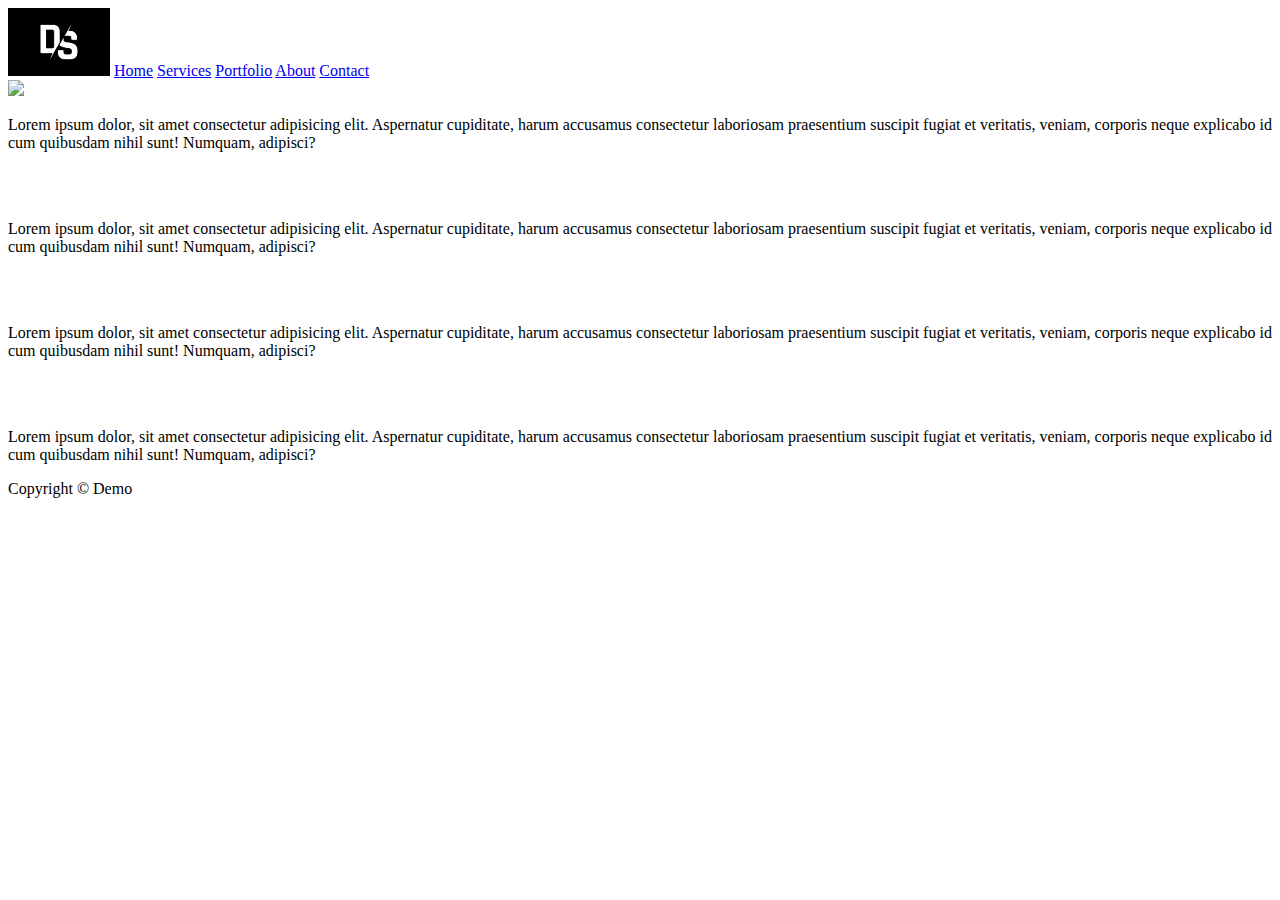
==== index.html @ 758e8490 "Home page build up" ====
<!DOCTYPE html>
<html lang="en">
<link>
    <meta charset="UTF-8">
    <meta name="viewport" content="width= , initial-scale=1.0">
    <meta http-equiv="X-UA-Compatible" content="ie=edge">
    <!--this title-->
    <title>Demo | Home</title>
    	<!--main CSS-->
	<link rel="stylesheet" type="text/css" href="css/main.css">

	<!--Normalise CSS-->
	<link rel="stylesheet" type="text/css" href="https://cdnjs.cloudflare.com/ajax/libs/normalize/8.0.1/normalize.css">

</head>
<body>
    
    	<!-- Navigation -->
	<nav>

		<img id="logo" src="img/logo.png" alt="logo">

		<a class="active" href="index.html">Home</a>

		<a href="services.html">Services</a>

		<a href="portfolio.html">Portfolio</a>

		<a href="about.html">About</a>

		<a href="contact.html">Contact</a>

	</nav>

	<section>
		<img id="slideshow" src="http://via.placeholder.com/1500x400">
    </section>
    <section id="paragraph">

        <p>Lorem ipsum dolor, sit amet consectetur adipisicing elit. Aspernatur cupiditate, harum accusamus consectetur laboriosam praesentium suscipit fugiat et veritatis, veniam, corporis neque explicabo id cum quibusdam nihil sunt! Numquam, adipisci?</p>

        <br>
        <br>

        <p>Lorem ipsum dolor, sit amet consectetur adipisicing elit. Aspernatur cupiditate, harum accusamus consectetur laboriosam praesentium suscipit fugiat et veritatis, veniam, corporis neque explicabo id cum quibusdam nihil sunt! Numquam, adipisci?</p>

        <br>
        <br>

        <p>Lorem ipsum dolor, sit amet consectetur adipisicing elit. Aspernatur cupiditate, harum accusamus consectetur laboriosam praesentium suscipit fugiat et veritatis, veniam, corporis neque explicabo id cum quibusdam nihil sunt! Numquam, adipisci?</p>

        <br>
        <br>

        <p>Lorem ipsum dolor, sit amet consectetur adipisicing elit. Aspernatur cupiditate, harum accusamus consectetur laboriosam praesentium suscipit fugiat et veritatis, veniam, corporis neque explicabo id cum quibusdam nihil sunt! Numquam, adipisci?</p>

    </section>

    <footer>
        <p id="footer-text">Copyright &copy; Demo</p>
    </footer>

</body>
</html>
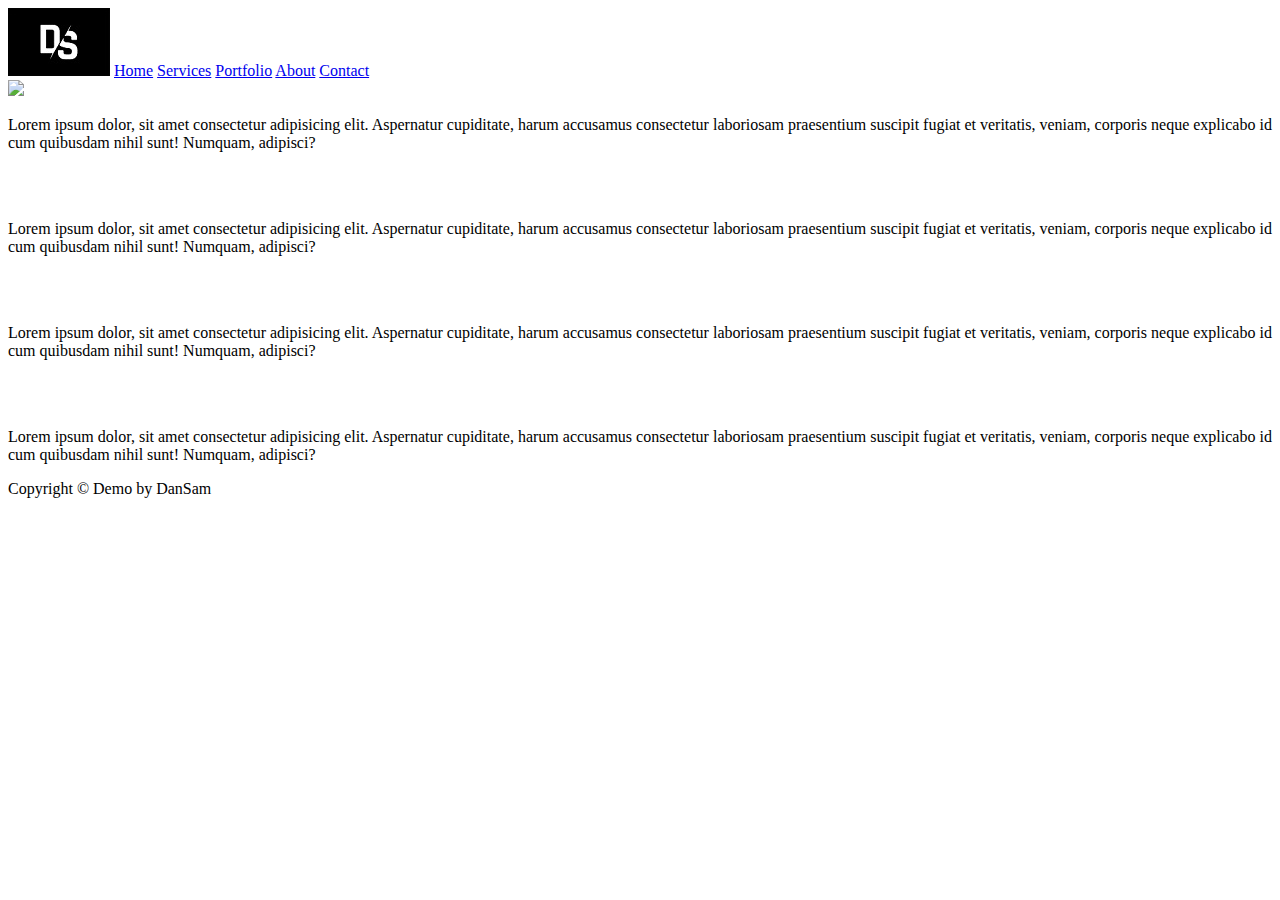
==== commit 2e5c6189: "Build service page with html" ====
--- a/index.html
+++ b/index.html
@@ -57,7 +57,7 @@
     </section>
 
     <footer>
-        <p id="footer-text">Copyright &copy; Demo</p>
+        <p id="footer-text">Copyright &copy; Demo by DanSam</p>
     </footer>
 
 </body>
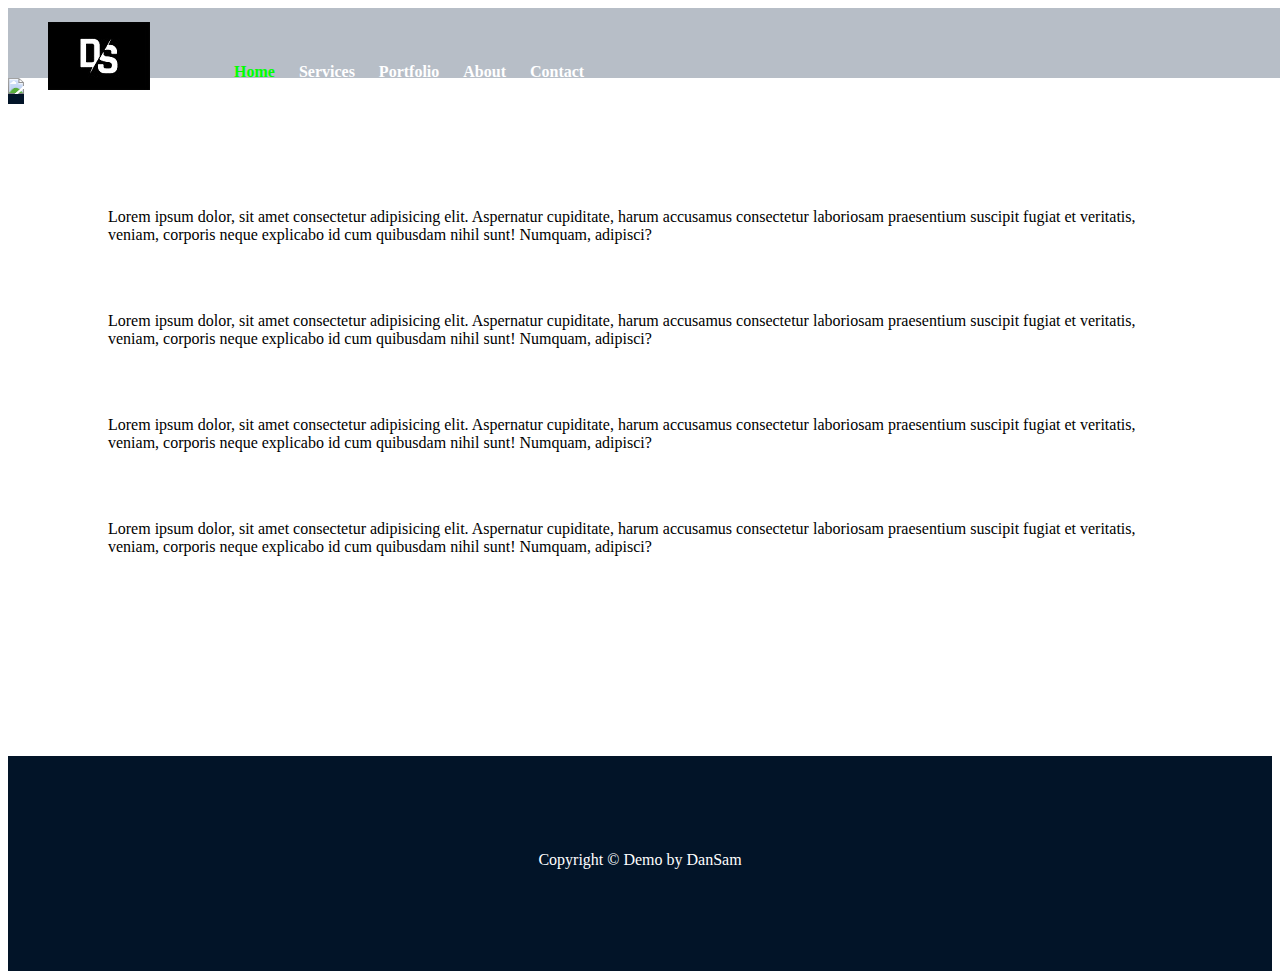
==== commit b30100f4: "build home page and style it with css" ====
--- a/index.html
+++ b/index.html
@@ -33,7 +33,7 @@
 	</nav>
 
 	<section>
-		<img id="slideshow" src="http://via.placeholder.com/1500x400">
+		<img id="slideshow" src="http://via.placeholder.com/1920x540">
     </section>
     <section id="paragraph">
 
--- a/css/main.css
+++ b/css/main.css
@@ -0,0 +1,56 @@
+body{
+    font-family: roboto;
+}
+
+nav {
+    background: #b7bec7;
+    width: 1903px;
+    height: 70px;
+}
+
+a {
+    line-height: 4;
+    color: white;
+    font-weight: bolder;
+    text-decoration: none;
+    margin-left: 20px;
+    position: relative;
+    top: -13px;
+    left: 40px;
+}
+
+a:hover {
+    color: yellow;
+}
+
+a.active {
+    color: lime;
+}
+
+img#logo {
+    margin-left: 40px;
+    margin-right: 20px;
+    margin-top: 14px;
+}
+
+img#slideshow {
+    border-bottom: 10px solid #021428;
+    width: 1903px;        
+}
+
+section#paragraph {
+    margin: 100px;
+}
+
+footer {
+    margin-top: 200px;
+    background: #021428;
+    width: 100%;
+    height: 215px;
+    color: white;
+}
+
+p#footer-text {
+    line-height: 13;
+    text-align: center;
+}